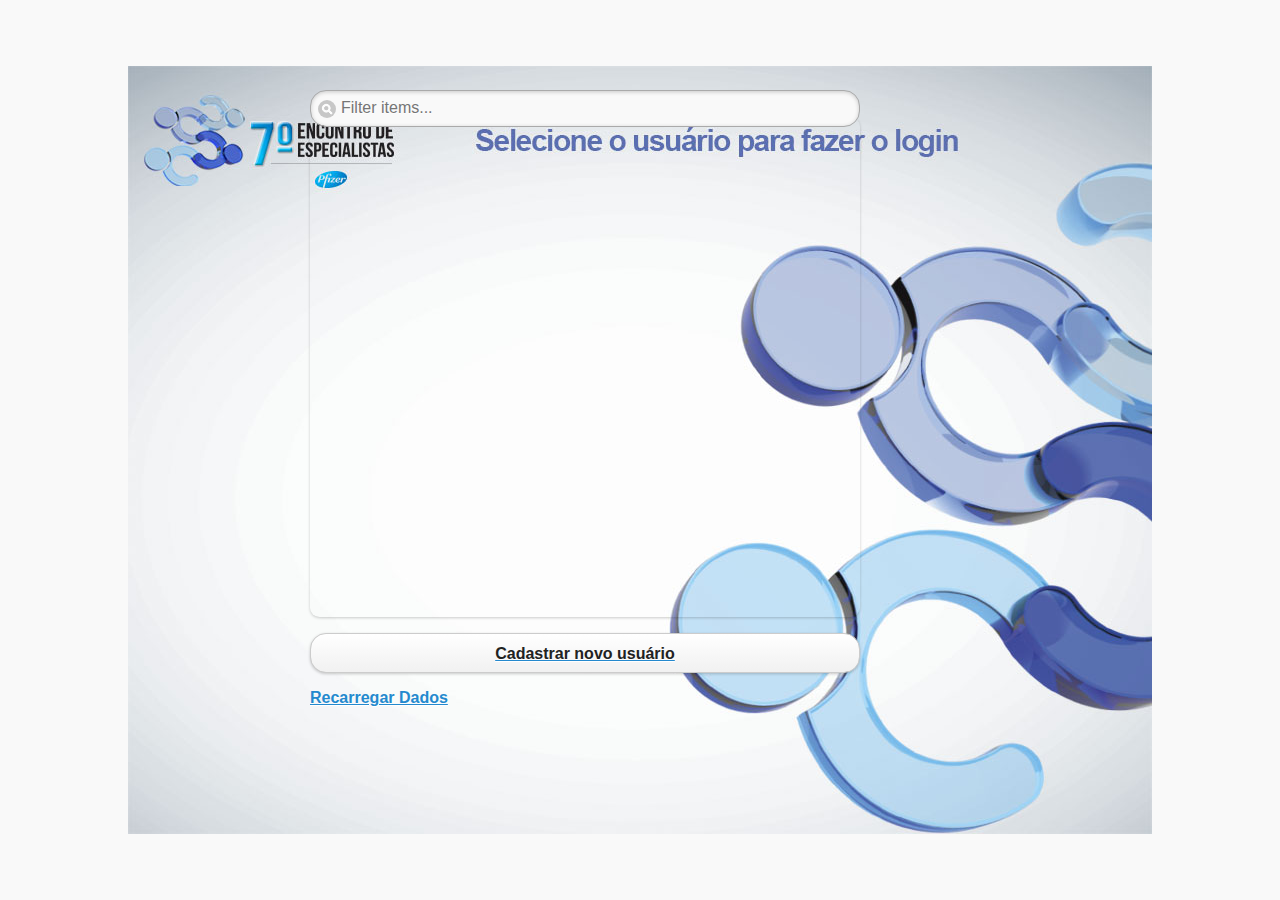
==== app/index.html @ 7a381678 "first commit" ====
<!doctype html>
<html>
<head>
  <meta charset="utf-8">
  <meta name="viewport" content="width=device-width, initial-scale=1, minimum-scale=1, maximum-scale=1.5 user-scalable=yes">
  <title>7&deg; Encontro  de Especialistas em Infec&ccedil;&otilde;es no Paciente Cr&iacute;tico</title>
  <link rel="stylesheet" href="lib/css/jquery.mobile-1.3.1.css">
  <link rel="stylesheet" href="lib/css/css_login_iPad.css">
  <script src="cordova-2.2.0.js"></script>
  <script src="lib/js/jquery.js"></script>
  <script src="lib/js/jquery.mobile-1.3.1.js"></script>
  <script src="lib/js/php.js"></script>
  <script src="lib/js/mobile_pages/js_database.js"></script>
  <script src="lib/js/mobile_pages/js_main.js"></script>
  <script>
  OpenDataBase();
  handleCreateDb();
  handleStateMachineMain('getUserOnSql');
  
		
	function handlerEraseDb()
	{
		
			db.transaction(handlerEraseDbTransaction, handleDbError);
	}
	
  </script>
  
  
  <style>.panel-content { padding:15px; }	
  	
	
  </style>
  
</head>
<body>
 
<div data-role="page" class="login2" id="login" >
	
    
    <div class="form-login" id="baseLogin">
    	
        
       <ul data-role="listview" data-autodividers="true" data-filter="true" data-inset="true" id="ulUsuarios" style="height:500px; overflow:scroll;"><br></ul>
       <div><p><a href="#cadastro"><input type="button" value="Cadastrar novo usuário"></a></p></div>
       <div><p ><a href="#" onClick="handlerEraseDb();">Recarregar Dados</a></p></div>
    </div>
    
    
</div>

<div data-role="page" class="login" id="cadastro">
	
    <div class="form-login" style="top:200px;">
    	<ul id="ulCadastroUser">
        	<li><input type="text" name="fieldNome" id="fieldNome" placeholder="Cadastre seu Nome" value=""></li>
            <li><input type="text" name="fieldEmail" id="fieldEmail" placeholder="Cadastre seu E-mail" value=""></li>
            <li><input type="text" name="fieldCrm" id="fieldCrm" placeholder="Cadastre seu CRM" value=""></li>
            <li><input type="text" name="fieldTelefone" id="fieldTelefone" placeholder="Cadastre seu Telefone" value=""></li>
            <li class="bt-acesso-login" id="bt_cadastro" onClick="handleStateMachineMain('handleCadUser');"><img src="images/template_ipad/images/bt_confirmar.png"></li>
          
        </ul>
        
        <div style="width:360px;padding-left:40px;"><p><a href="#login"><input type="button" value="Efetuar login"></a></p></div>
        
         <div style="position:absolute; left:120px; bottom:30px;z-index:999;">
                <a href="#pagesobre" data-transition="fade"><img src="images/img_icon_info.png" width="25"></a>
            </div>
    </div>
   
</div>


<!-- ALERT -->
<div class="ui-ipad-alert" id="id-alert">
 	<div class="alert-bg-color"></div>
      <div class="alert-base">
        <div class="alert-top" id="alert-top-message"></div>
        <div class="alert-content" id="alert-content-message"></div>
        <div class="alert-closed" id="alert-content-message"></div>
      </div>
</div>


</body>
</html>
---- app/lib/css/css_login_iPad.css ----
@charset "UTF-8";
/* CSS Document */
html {
height: 548px;
width: 100%;
}
*html{
	height:548px;
	width: 100%;
}

body {
	margin-left: 0px;
	margin-top: 0px;
	margin-right: 0px;
	margin-bottom: 0px;
	height:548px;
	/*height:748px;
	width::1024px;
	
	background-color:#000;
	*/
}
li
{
	list-style:none;
}


 


.login
{
	background-image: url(../../images/template_ipad/images/img_bg.jpg);
	background-repeat:no-repeat;
	background-position:center;
	width:100%;
	height:748px;
}

.login2
{
	background-image: url(../../images/template_ipad/images/img_bg_login.jpg);
	background-repeat:no-repeat;
	background-position:center;
	width:100%;
	height:748px;
}



.splash-homeIpad
{
	background-image:url(../../images/template_iphone_5/img_splash.jpg);
	background-size:100% 100%;
	background-repeat:no-repeat;
	background-position:bottom;
	width:768px;
	height:960px;
}

.form-login
{
	position:absolute;
	padding:10px;
	top:90px;
	left:300px;
	width:550px;
	height:500px;
}
.bt-acesso-login
{
	cursor:pointer;
	/*position:absolute;
	left:130px;
	margin-top:40px;
	*/
}
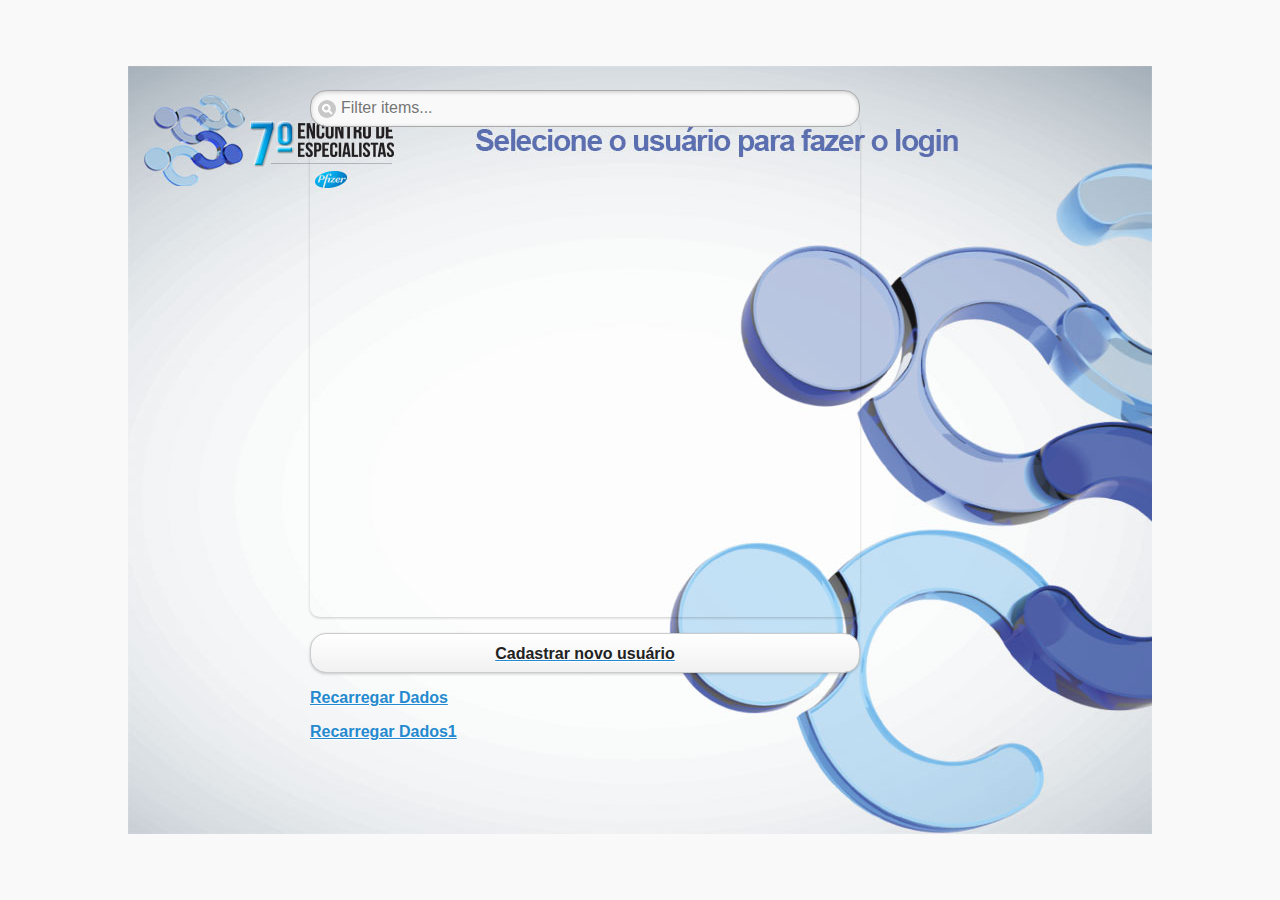
==== commit affcb5e5: "Merge branch 'master' of https://bitbucket.org/alan1982br/pfizer_app" ====
--- a/app/index.html
+++ b/app/index.html
@@ -13,7 +13,7 @@
   <script src="lib/js/mobile_pages/js_database.js"></script>
   <script src="lib/js/mobile_pages/js_main.js"></script>
   <script>
-  OpenDataBase();
+  OpenDataBase(); 
   handleCreateDb();
   handleStateMachineMain('getUserOnSql');
   
@@ -44,6 +44,7 @@
        <ul data-role="listview" data-autodividers="true" data-filter="true" data-inset="true" id="ulUsuarios" style="height:500px; overflow:scroll;"><br></ul>
        <div><p><a href="#cadastro"><input type="button" value="Cadastrar novo usuário"></a></p></div>
        <div><p ><a href="#" onClick="handlerEraseDb();">Recarregar Dados</a></p></div>
+         <div><p ><a href="#" onClick="handlerEraseDb();">Recarregar Dados1</a></p></div>
     </div>
     
     
